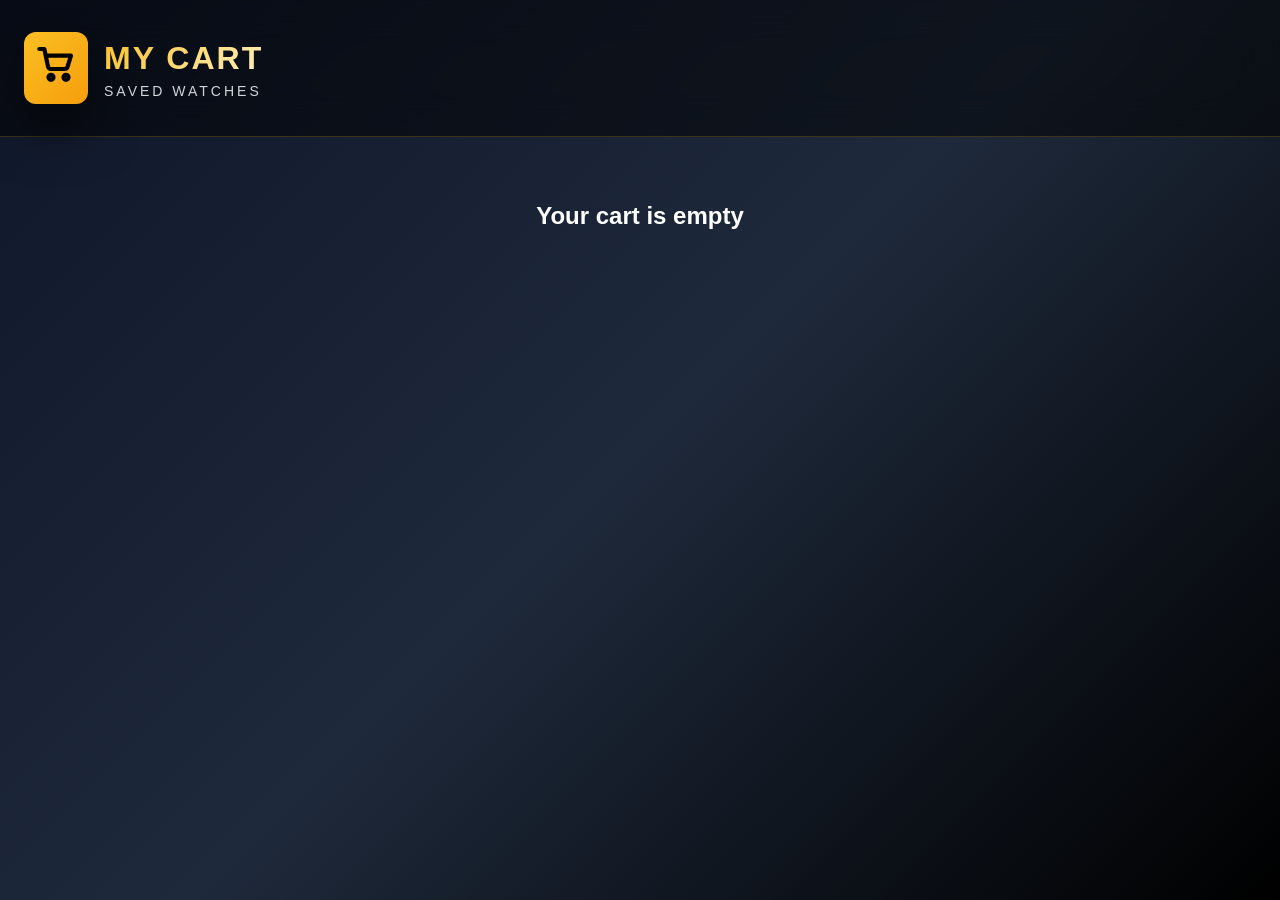
==== cart.html @ 7d92e4e9 "new add" ====
<!DOCTYPE html>
<html lang="en">
<head>
    <meta charset="UTF-8">
    <meta name="viewport" content="width=device-width, initial-scale=1.0">
    <title>My Cart</title>

    <link rel="stylesheet" href="style.css">
    <link rel="icon" href="cart.png">
</head>

<body>

<div class="min-h-screen bg-gradient">

<header class="header">
    <div class="container">
       <div class="header-content">

    <div class="brand">

        <div class="brand-icon">
            <svg class="crown-icon" viewBox="0 0 24 24" fill="none" stroke="#000" stroke-width="2.5" stroke-linecap="round" stroke-linejoin="round">
                <circle cx="9" cy="20" r="1.5"></circle>
                <circle cx="18" cy="20" r="1.5"></circle>
                <path d="M2 3h3l2.2 10.5a2 2 0 0 0 2 1.5h7.8a2 2 0 0 0 2-1.6L21 7H7"></path>
            </svg>
        </div>

        <div class="brand-text">
            <h1 class="brand-title">MY CART</h1>
            <p class="brand-subtitle">Saved Watches</p>
        </div>

    </div>

</div>
    </div>
</header>

<main style="padding:20px 0;">

<div class="container">

<div id="container"></div>

</div>

</main>

</div>

<script>

const container=document.getElementById("container");

let cart=JSON.parse(localStorage.getItem("cart"))||[];

if(cart.length===0){

container.innerHTML="<h2 style='color:white;text-align:center;'>Your cart is empty</h2>";

}

cart.forEach((item,index)=>{

const card=document.createElement("div");

card.className="price-card";

card.innerHTML=`

<img src="${item.image}" class="cart-image">

<h2 class="card-title">Custom Watch ${index+1}</h2>

<p class="price-total-value">₹${item.price}</p>

<button class="btn-secondary" onclick="deleteItem(${index})">

Delete

</button>

`;

container.appendChild(card);

});

function deleteItem(index){

let cart=JSON.parse(localStorage.getItem("cart"))||[];

cart.splice(index,1);

localStorage.setItem("cart",JSON.stringify(cart));

location.reload();

}

</script>

</body>
</html>
---- style.css ----
/* Reset and Base Styles */
* {
    margin: 0;
    padding: 0;
    box-sizing: border-box;
}

body {
    font-family: -apple-system, BlinkMacSystemFont, 'Segoe UI', Roboto, Oxygen, Ubuntu, Cantarell, sans-serif;
    line-height: 1.6;
    color: #ffffff;
}

.container {
    max-width: 1400px;
    margin: 0 auto;
    padding: 0 24px;
}

/* Background Gradients */
.bg-gradient {
    background: linear-gradient(135deg, #0f172a 0%, #1e293b 50%, #000000 100%);
    min-height: 100vh;
}

/* Header Styles */
.header {
    background: rgba(0, 0, 0, 0.5);
    backdrop-filter: blur(20px);
    border-bottom: 1px solid rgba(251, 191, 36, 0.2);
    position: sticky;
    top: 0;
    z-index: 100;
}

.header-content {
    display: flex;
    justify-content: space-between;
    align-items: center;
    padding: 32px 0;
}

.brand {
    display: flex;
    align-items: center;
    gap: 16px;
}

.brand-icon {
    background: linear-gradient(135deg, #fbbf24 0%, #f59e0b 100%);
    padding: 12px;
    border-radius: 12px;
    box-shadow: 0 25px 50px rgba(0, 0, 0, 0.5);
}

.brand-icon.small {
    padding: 8px;
    border-radius: 8px;
}

.crown-icon {
    width: 40px;
    height: 40px;
    color: #000000;
}

.brand-icon.small .crown-icon {
    width: 24px;
    height: 24px;
}

.brand-title {
    font-size: 32px;
    font-weight: 700;
    background: linear-gradient(135deg, #fbbf24 0%, #fef3c7 100%);
    -webkit-background-clip: text;
    background-clip: text;
    -webkit-text-fill-color: transparent;
    letter-spacing: 2px;
}

.brand-subtitle {
    color: #d1d5db;
    font-size: 14px;
    letter-spacing: 3px;
    text-transform: uppercase;
    margin-top: -4px;
}

.header-features {
    display: flex;
    gap: 32px;
}

.feature {
    display: flex;
    align-items: center;
    gap: 8px;
    color: #d1d5db;
}

.feature-icon {
    width: 20px;
    height: 20px;
    color: #fbbf24;
}

.feature span {
    font-size: 14px;
}

/* Hero Section */
.hero {
    position: relative;
    padding: 80px 0;
    overflow: hidden;
}

.hero-overlay {
    position: absolute;
    inset: 0;
    background: linear-gradient(90deg, rgba(251, 191, 36, 0.05) 0%, transparent 100%);
}

.hero-content {
    text-align: center;
    position: relative;
    z-index: 10;
}

.hero-badge {
    display: inline-flex;
    align-items: center;
    gap: 8px;
    background: rgba(251, 191, 36, 0.1);
    border: 1px solid rgba(251, 191, 36, 0.2);
    border-radius: 50px;
    padding: 8px 24px;
    margin-bottom: 32px;
}

.badge-icon {
    width: 16px;
    height: 16px;
    color: #fbbf24;
}

.hero-badge span {
    color: #fbbf24;
    font-size: 14px;
    font-weight: 500;
}

.hero-title {
    font-size: clamp(48px, 8vw, 112px);
    font-weight: 700;
    color: #ffffff;
    margin-bottom: 24px;
    line-height: 1.1;
}

.hero-title-accent {
    display: block;
    background: linear-gradient(135deg, #fbbf24 0%, #fef3c7 100%);
    -webkit-background-clip: text;
    background-clip: text;
    -webkit-text-fill-color: transparent;
}

.hero-description {
    font-size: 20px;
    color: #d1d5db;
    margin-bottom: 48px;
    max-width: 768px;
    margin-left: auto;
    margin-right: auto;
    line-height: 1.7;
}

.hero-stats {
    display: flex;
    justify-content: center;
    gap: 64px;
    flex-wrap: wrap;
    color: #9ca3af;
}

.stat {
    text-align: center;
}

.stat-number {
    font-size: 32px;
    font-weight: 700;
    color: #ffffff;
}

.stat-label {
    font-size: 14px;
}

/* Main Content */
.main-content {
    padding: 20px 0;
}

.customization-grid {
    display: grid;
    grid-template-columns: 1fr 1fr 400px;
    gap: 32px;
}

/* Cards */
.watch-display-card,
.customization-card,
.price-card {
    background: linear-gradient(135deg, rgba(55, 65, 81, 0.5) 0%, rgba(17, 24, 39, 0.5) 100%);
    backdrop-filter: blur(20px);
    border-radius: 24px;
    box-shadow: 0 25px 50px rgba(0, 0, 0, 0.5);
    border: 1px solid rgba(55, 65, 81, 0.5);
    padding: 32px;
}

.price-card {
    position: sticky;
    top: 32px;
}

.card-header {
    text-align: center;
    margin-bottom: 24px;
}

.card-title {
    font-size: 24px;
    font-weight: 700;
    color: #ffffff;
    margin-bottom: 8px;
}

.card-subtitle {
    color: #9ca3af;
}

/* Watch Display */
.watch-display {
    display: flex;
    flex-direction: column;
    align-items: center;
    gap: 32px;
}

.watch-container {
    position: relative;
}

.watch-strap {
    width: 80px;
    height: 384px;
    border-radius: 50px;
    position: absolute;
    top: -48px;
    left: 50%;
    transform: translateX(-50%);
    box-shadow: 0 25px 50px rgba(0, 0, 0, 0.5);
    transition: all 0.5s ease;
}

.watch-case {
    width: 320px;
    height: 320px;
    border-radius: 50%;
    padding: 24px;
    box-shadow: 0 30px 80px rgba(0, 0, 0, 0.4);
    border: 4px solid;
    position: relative;
    transition: all 0.5s ease;
}

.watch-face {
    width: 100%;
    height: 100%;
    border-radius: 50%;
    position: relative;
    overflow: hidden;
    transition: all 0.5s ease;
    border: 4px solid rgba(255, 255, 255, 0.3);
    box-shadow: inset 0 0 30px rgba(0, 0, 0, 0.3);
}

.watch-markers {
    position: absolute;
    inset: 0;
}

.marker {
    position: absolute;
    transform: translate(-50%, -50%);
    font-weight: 700;
    text-shadow: 0 2px 4px rgba(0, 0, 0, 0.5);
}

.marker.roman {
    font-size: 18px;
}

.marker.arabic {
    font-size: 18px;
}

.marker.indices {
    width: 6px;
    height: 24px;
    border-radius: 3px;
}

.marker.indices.major {
    width: 6px;
    height: 24px;
}

.marker.indices.minor {
    width: 4px;
    height: 16px;
}

.marker.diamonds {
    width: 12px;
    height: 12px;
    border-radius: 50%;
    box-shadow: 0 0 8px rgba(255, 255, 255, 0.8);
    filter: brightness(1.5);
}

.marker.dots {
    border-radius: 50%;
}

.marker.dots.major {
    width: 10px;
    height: 10px;
    box-shadow: 0 0 4px currentColor;
}

.marker.dots.minor {
    width: 6px;
    height: 6px;
}

.marker.lines {
    border-radius: 2px;
}

.marker.lines.major {
    width: 4px;
    height: 20px;
}

.marker.lines.minor {
    width: 2px;
    height: 12px;
}

.watch-hands {
    position: absolute;
    inset: 0;
}

.watch-hand {
    position: absolute;
    top: 50%;
    left: 50%;
    transform-origin: bottom center;
    border-radius: 50px;
    box-shadow: 0 0 8px currentColor;
    transition: all 0.7s ease;
}

.hour-hand {
    width: 4px;
    height: 80px;
    transform: translate(-50%, -100%) rotate(45deg);
}

.minute-hand {
    width: 3px;
    height: 110px;
    transform: translate(-50%, -100%) rotate(120deg);
}

.second-hand {
    width: 1px;
    height: 120px;
    background-color: #ef4444 !important;
    transform: translate(-50%, -100%) rotate(270deg);
    box-shadow: 0 0 6px #ef4444;
}

.center-dot {
    position: absolute;
    width: 16px;
    height: 16px;
    border-radius: 50%;
    top: 50%;
    left: 50%;
    transform: translate(-50%, -50%);
    z-index: 30;
    box-shadow: 0 0 10px currentColor;
    border: 2px solid rgba(255, 255, 255, 0.2);
}

.crown {
    position: absolute;
    width: 24px;
    height: 32px;
    border-radius: 12px 0 0 12px;
    right: -12px;
    top: 50%;
    transform: translateY(-50%);
    box-shadow: 0 4px 12px rgba(0, 0, 0, 0.3);
    border: 2px solid rgba(255, 255, 255, 0.1);
}

.watch-details {
    text-align: center;
    margin-top: 32px;
}

.watch-title {
    font-size: 32px;
    font-weight: 700;
    background: linear-gradient(135deg, #fbbf24 0%, #fef3c7 100%);
    -webkit-background-clip: text;
    background-clip: text;
    -webkit-text-fill-color: transparent;
    margin-bottom: 12px;
}

.watch-specs {
    color: #d1d5db;
    margin-bottom: 8px;
}

.watch-features {
    display: flex;
    justify-content: center;
    gap: 16px;
    font-size: 12px;
    color: #9ca3af;
    flex-wrap: wrap;
}

/* Tabs */
.tabs {
    display: flex;
    flex-wrap: wrap;
    gap: 8px;
    margin-bottom: 24px;
}

.tab {
    display: flex;
    align-items: center;
    gap: 8px;
    padding: 12px 24px;
    border-radius: 12px;
    font-weight: 600;
    transition: all 0.3s ease;
    border: 1px solid #4b5563;
    background: rgba(55, 65, 81, 0.5);
    color: #d1d5db;
    cursor: pointer;
}

.tab:hover {
    background: rgba(75, 85, 99, 0.5);
    color: #ffffff;
}

.tab.active {
    background: linear-gradient(135deg, #fbbf24 0%, #f59e0b 100%);
    color: #000000;
    box-shadow: 0 10px 25px rgba(251, 191, 36, 0.3);
}

.tab-icon {
    width: 16px;
    height: 16px;
}

/* Options Grid */
.options-grid {
    display: grid;
    grid-template-columns: repeat(auto-fit, minmax(140px, 1fr));
    gap: 16px;
}

.option {
    padding: 24px;
    border-radius: 16px;
    border: 2px solid #4b5563;
    transition: all 0.3s ease;
    background: rgba(31, 41, 55, 0.3);
    backdrop-filter: blur(10px);
    cursor: pointer;
    text-align: center;
}

.option:hover {
    transform: scale(1.05);
    box-shadow: 0 10px 25px rgba(0, 0, 0, 0.3);
    border-color: #6b7280;
}

.option.selected {
    border-color: #fbbf24;
    box-shadow: 0 10px 25px rgba(251, 191, 36, 0.2);
    background: linear-gradient(135deg, rgba(251, 191, 36, 0.1) 0%, rgba(245, 158, 11, 0.05) 100%);
}

.option-preview {
    width: 64px;
    height: 64px;
    border-radius: 50%;
    margin: 0 auto 16px;
    border: 2px solid #4b5563;
    box-shadow: 0 8px 32px rgba(0, 0, 0, 0.3);
    transition: all 0.3s ease;
}

.option:hover .option-preview {
    box-shadow: 0 12px 40px rgba(0, 0, 0, 0.4);
}

.option-name {
    font-size: 14px;
    font-weight: 600;
    color: #ffffff;
    margin-bottom: 4px;
}

.option-material {
    font-size: 12px;
    color: #9ca3af;
    margin-bottom: 4px;
}

.option-price {
    font-size: 12px;
    font-weight: 500;
    color: #fbbf24;
}

/* Price Display */
.price-breakdown {
    margin-bottom: 32px;
}

.price-item {
    display: flex;
    justify-content: space-between;
    align-items: center;
    padding: 8px 0;
    border-bottom: 1px solid rgba(55, 65, 81, 0.5);
    font-size: 14px;
}

.price-item-name {
    color: #d1d5db;
}

.price-item-value {
    font-weight: 600;
    color: #fbbf24;
}

.price-total {
    background: linear-gradient(135deg, rgba(251, 191, 36, 0.1) 0%, rgba(245, 158, 11, 0.1) 100%);
    border: 1px solid rgba(251, 191, 36, 0.2);
    border-radius: 16px;
    padding: 24px;
    margin-bottom: 32px;
}

.price-total-row {
    display: flex;
    justify-content: space-between;
    align-items: center;
}

.price-total-label {
    font-size: 24px;
    font-weight: 700;
    color: #ffffff;
}

.price-total-value {
    font-size: 32px;
    font-weight: 700;
    background: linear-gradient(135deg, #fbbf24 0%, #fef3c7 100%);
    -webkit-background-clip: text;
    background-clip: text;
    -webkit-text-fill-color: transparent;
}

.price-note {
    font-size: 12px;
    color: #9ca3af;
    margin-top: 8px;
}

.action-buttons {
    margin-bottom: 32px;
}

.btn-primary {
    width: 100%;
    background: linear-gradient(135deg, #fbbf24 0%, #f59e0b 100%);
    color: #000000;
    padding: 16px;
    border-radius: 12px;
    font-weight: 700;
    font-size: 18px;
    border: none;
    cursor: pointer;
    transition: all 0.3s ease;
    box-shadow: 0 10px 25px rgba(251, 191, 36, 0.3);
    display: flex;
    align-items: center;
    justify-content: center;
    gap: 8px;
    margin-bottom: 12px;
}

.btn-primary:hover {
    background: linear-gradient(135deg, #f59e0b 0%, #d97706 100%);
    box-shadow: 0 15px 35px rgba(251, 191, 36, 0.5);
    transform: scale(1.02);
}

.secondary-buttons {
    display: grid;
    grid-template-columns: 1fr 1fr;
    gap: 12px;
}

.btn-secondary {
    background: rgba(55, 65, 81, 0.5);
    color: #d1d5db;
    padding: 12px;
    border-radius: 12px;
    font-weight: 600;
    border: 1px solid #4b5563;
    cursor: pointer;
    transition: all 0.3s ease;
    display: flex;
    align-items: center;
    justify-content: center;
    gap: 8px;
}

.btn-secondary:hover {
    background: rgba(75, 85, 99, 0.5);
    color: #ffffff;
}

.btn-icon {
    width: 16px;
    height: 16px;
}

.guarantees {
    margin-bottom: 24px;
}

.guarantee {
    display: flex;
    align-items: center;
    gap: 12px;
    margin-bottom: 16px;
    font-size: 12px;
    color: #9ca3af;
}

.guarantee-icon {
    width: 16px;
    height: 16px;
    color: #fbbf24;
}

.delivery-info {
    padding-top: 24px;
    border-top: 1px solid rgba(55, 65, 81, 0.5);
    text-align: center;
}

.delivery-info p {
    font-size: 12px;
    color: #6b7280;
    margin-bottom: 4px;
}

/* Footer */
.footer {
    background: #000000;
    border-top: 1px solid #374151;
    padding: 64px 0;
}

.footer-content {
    display: grid;
    grid-template-columns: 2fr 1fr 1fr;
    gap: 48px;
    margin-bottom: 48px;
}

.footer-brand .brand-title {
    font-size: 24px;
}

.footer-description {
    color: #9ca3af;
    margin: 24px 0;
    line-height: 1.7;
}

.footer-features {
    display: flex;
    flex-wrap: wrap;
    gap: 24px;
}

.footer-feature {
    display: flex;
    align-items: center;
    gap: 8px;
    font-size: 14px;
    color: #6b7280;
}

.footer-title {
    font-weight: 700;
    color: #ffffff;
    margin-bottom: 24px;
}

.footer-links {
    list-style: none;
}

.footer-links li {
    margin-bottom: 12px;
}

.footer-links a {
    color: #9ca3af;
    text-decoration: none;
    transition: color 0.3s ease;
}

.footer-links a:hover {
    color: #fbbf24;
}

.footer-bottom {
    display: flex;
    justify-content: space-between;
    align-items: center;
    padding-top: 32px;
    border-top: 1px solid #374151;
    flex-wrap: wrap;
    gap: 16px;
}

.footer-copyright {
    color: #6b7280;
    font-size: 14px;
}

.footer-legal {
    display: flex;
    gap: 32px;
}

.footer-legal a {
    color: #6b7280;
    text-decoration: none;
    font-size: 14px;
    transition: color 0.3s ease;
}

.footer-legal a:hover {
    color: #fbbf24;
}

/* LOGIN MODAL UPGRADE */
.login-modal {
  position: fixed;
  inset: 0;
  background: rgba(0, 0, 0, 0.75);
  backdrop-filter: blur(8px);
  display: flex;
  align-items: center;
  justify-content: center;
  z-index: 999;
}

/* Glass Card */
.login-box {
  background: linear-gradient(135deg, rgba(31,41,55,0.9), rgba(17,24,39,0.95));
  border: 1px solid rgba(251,191,36,0.2);
  border-radius: 20px;
  padding: 40px;
  width: 380px;
  text-align: center;
  box-shadow: 0 25px 60px rgba(0,0,0,0.7);
  animation: fadeInScale 0.3s ease;
}

/* Title */
.login-box h2 {
  color: #fbbf24;
  margin-bottom: 24px;
  font-size: 26px;
  font-weight: 700;
}

/* Inputs */
.login-box input {
  width: 100%;
  padding: 12px 14px;
  margin-bottom: 16px;
  border-radius: 10px;
  border: 1px solid #4b5563;
  background: rgba(0,0,0,0.4);
  color: #fff;
  font-size: 14px;
  outline: none;
  transition: 0.3s;
}

.login-box input:focus {
  border-color: #fbbf24;
  box-shadow: 0 0 10px rgba(251,191,36,0.3);
}

/* Buttons container */
.login-actions {
  display: flex;
  gap: 12px;
  margin-top: 10px;
}

/* Login button (primary) */
.login-box button:first-child {
  flex: 1;
  background: linear-gradient(135deg, #fbbf24, #f59e0b);
  border: none;
  padding: 12px;
  border-radius: 10px;
  font-weight: 700;
  color: #000;
  cursor: pointer;
  transition: 0.3s;
}

.login-box button:first-child:hover {
  transform: scale(1.03);
  box-shadow: 0 10px 20px rgba(251,191,36,0.4);
}

/* Cancel button */
.login-box button:last-child {
  flex: 1;
  background: rgba(55,65,81,0.6);
  border: 1px solid #4b5563;
  color: #ddd;
  padding: 12px;
  border-radius: 10px;
  cursor: pointer;
  transition: 0.3s;
}

.login-box button:last-child:hover {
  background: rgba(75,85,99,0.7);
  color: #fff;
}

/* Animation */
@keyframes fadeInScale {
  from {
    opacity: 0;
    transform: scale(0.9);
  }
  to {
    opacity: 1;
    transform: scale(1);
  }
}

.auth-message {
  font-size: 13px;
  color: #f87171;
  margin-bottom: 10px;
}

.register-link {
  margin-top: 15px;
  font-size: 13px;
  color: #9ca3af;
}

.register-link span {
  color: #fbbf24;
  cursor: pointer;
}

.hidden {
  display: none !important;
}
/* Responsive Design */
@media (max-width: 1200px) {
    .customization-grid {
        grid-template-columns: 1fr 1fr;
        gap: 24px;
    }
    
    .price-section {
        grid-column: 1 / -1;
    }
}

@media (max-width: 768px) {
    .header-features {
        display: none;
    }
    
    .hero-stats {
        gap: 32px;
    }
    
    .customization-grid {
        grid-template-columns: 1fr;
        gap: 24px;
    }
    
    .watch-case {
        width: 280px;
        height: 280px;
    }
    
    .tabs {
        justify-content: center;
    }
    
    .tab {
        flex: 1;
        min-width: 0;
        justify-content: center;
    }
    
    .tab span {
        display: none;
    }
    
    .footer-content {
        grid-template-columns: 1fr;
        gap: 32px;
    }
    
    .footer-bottom {
        flex-direction: column;
        text-align: center;
    }
}

@media (max-width: 480px) {
    .container {
        padding: 0 16px;
    }
    
    .watch-display-card,
    .customization-card,
    .price-card {
        padding: 24px;
    }
    
    .options-grid {
        grid-template-columns: repeat(2, 1fr);
    }
}

#container{
    display:grid;
    grid-template-columns:repeat(auto-fit,minmax(320px,1fr));
    gap:30px;
    padding:40px 0;
}

.cart-image{
    width:180px;
    height:180px;
    object-fit:contain;
    display:block;
    margin:20px auto;
}
.price-card{
    transition:.3s;
}

.price-card:hover{
    transform:translateY(-8px);
}

body{
    background:#020817;
}

html{
    background:#020817;
}

#container .price-card{
    position: static;
    top: auto;
}

#container{
    display:grid;
    grid-template-columns:repeat(auto-fit,minmax(320px,1fr));
    gap:30px;
    align-items:start;
}

#container .price-card{
    margin:0;
}
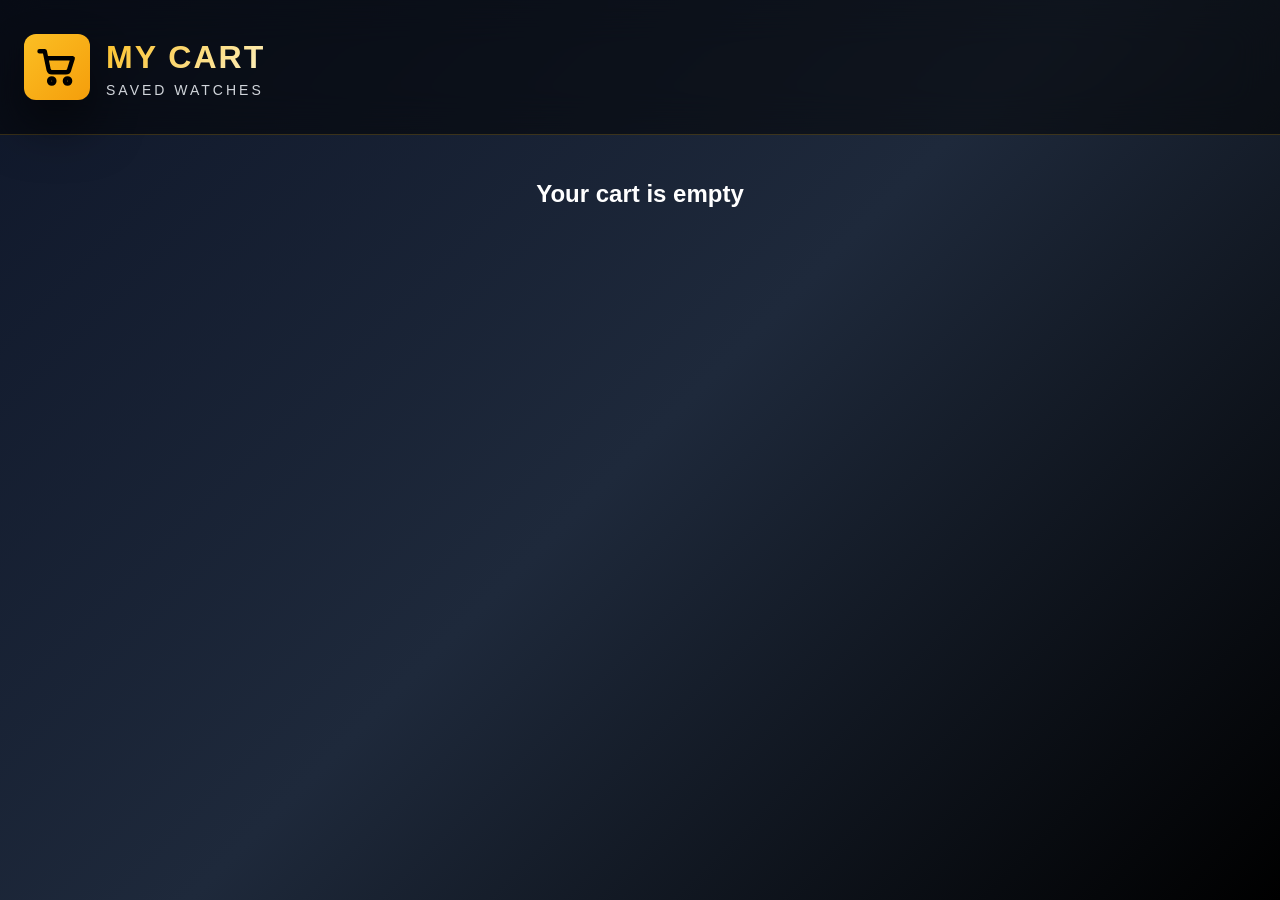
==== commit 9a27777f: "added" ====
--- a/cart.html
+++ b/cart.html
@@ -66,7 +66,7 @@
 
 const card=document.createElement("div");
 
-card.className="price-card";
+card.className="cart-card";
 
 card.innerHTML=`
 
--- a/style.css
+++ b/style.css
@@ -58,10 +58,11 @@
     border-radius: 8px;
 }
 
-.crown-icon {
-    width: 40px;
-    height: 40px;
-    color: #000000;
+.crown-icon{
+    width:42px;
+    height:42px;
+    color:#000;
+    display:block;
 }
 
 .brand-icon.small .crown-icon {
@@ -244,15 +245,22 @@
 }
 
 /* Watch Display */
-.watch-display {
-    display: flex;
-    flex-direction: column;
-    align-items: center;
-    gap: 32px;
-}
-
-.watch-container {
-    position: relative;
+.watch-display{
+    display:flex;
+    flex-direction:column;
+    align-items:center;
+    gap:32px;
+    background:transparent;
+}
+
+.watch-container{
+    position:relative;
+    display:flex;
+    justify-content:center;
+    align-items:center;
+    width:340px;
+    height:340px;
+    background:transparent;
 }
 
 .watch-strap {
@@ -1035,4 +1043,28 @@
 
 #container .price-card{
     margin:0;
-}+}
+
+.cart-card{
+    background: linear-gradient(135deg, rgba(55,65,81,.5), rgba(17,24,39,.5));
+    backdrop-filter: blur(20px);
+    border: 1px solid rgba(55,65,81,.5);
+    border-radius: 24px;
+    padding: 32px;
+    box-shadow: 0 25px 50px rgba(0,0,0,.5);
+    text-align: center;
+}
+
+.cart-image{
+    width:220px;
+    display:block;
+    margin:0 auto 20px;
+    object-fit:contain;
+}
+
+#container{
+    display:grid;
+    grid-template-columns:repeat(auto-fit,minmax(320px,1fr));
+    gap:30px;
+    padding:20px 0;
+}
